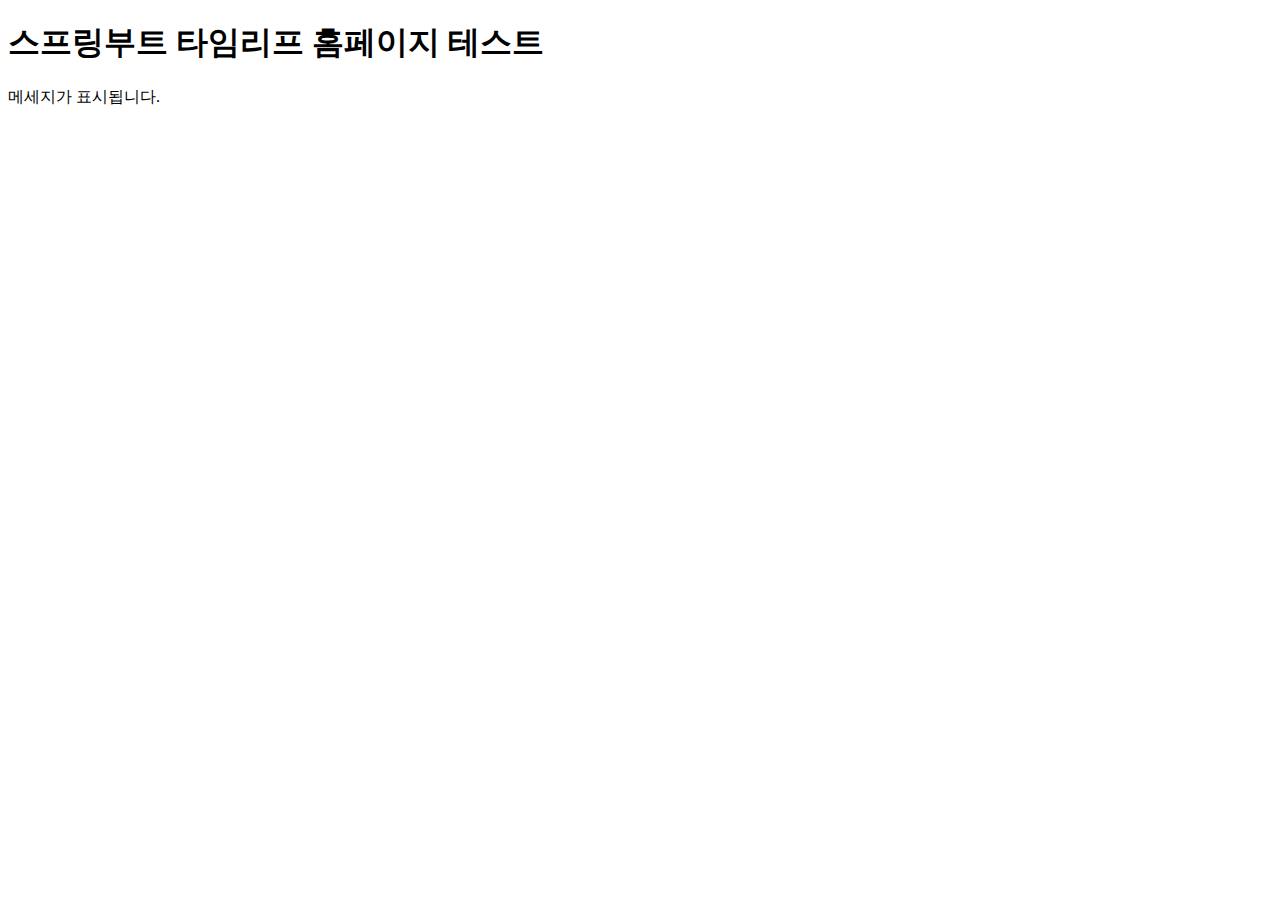
==== src/main/resources/templates/index.html @ 68bdc6ea "day0711 add" ====
<!DOCTYPE html>
<html xmlns:th="http://www.thymeleaf.org" lang="ko">
<head>
  <meta charset="UTF-8">
  <title>Title</title>
</head>
<body>
<h1>스프링부트 타임리프 홈페이지 테스트</h1>
<p th:text="${name1}">메세지가 표시됩니다.</p>
</body>
</html>
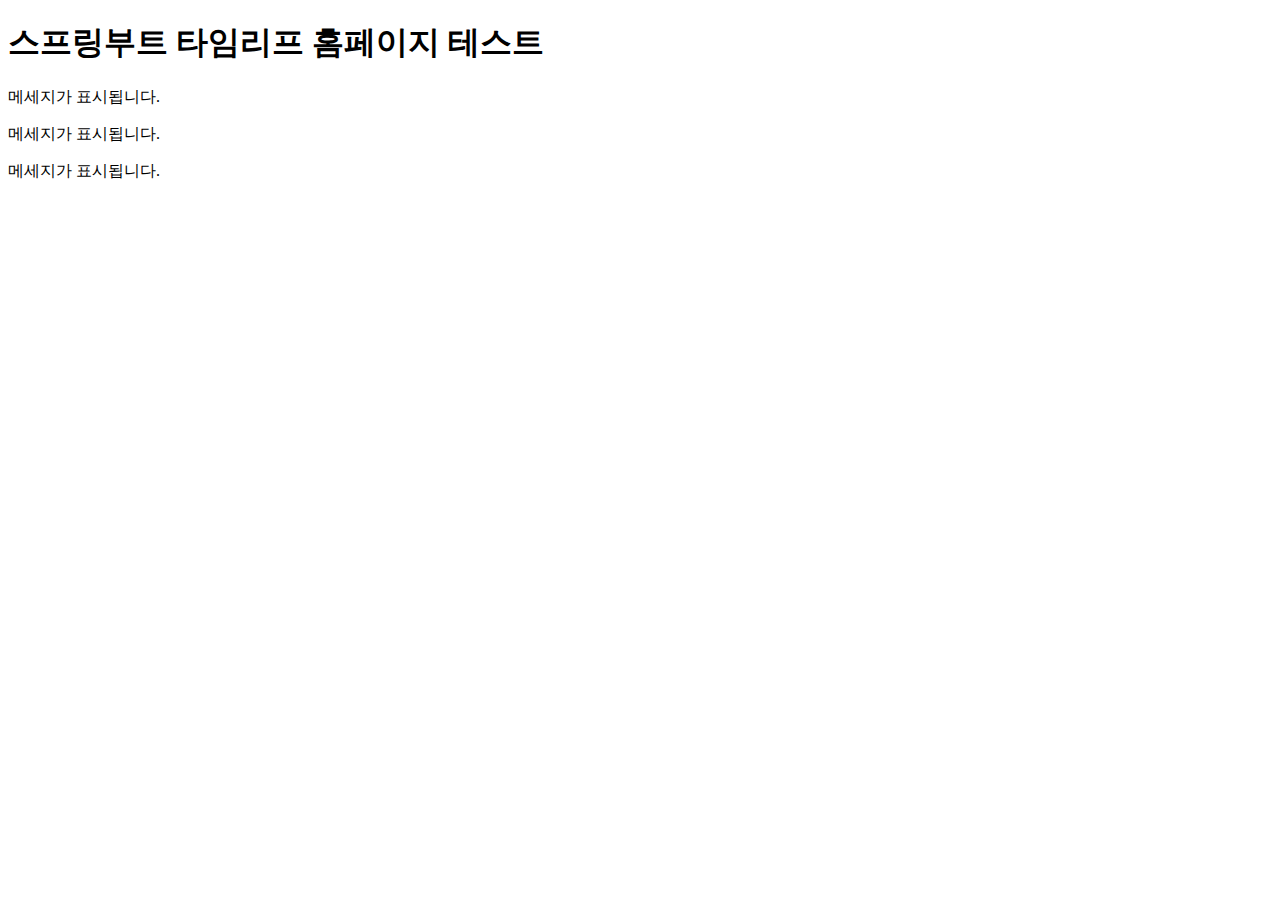
==== commit 37ad9660: "day0715 add" ====
--- a/src/main/resources/templates/index.html
+++ b/src/main/resources/templates/index.html
@@ -6,6 +6,8 @@
 </head>
 <body>
 <h1>스프링부트 타임리프 홈페이지 테스트</h1>
-<p th:text="${name1}">메세지가 표시됩니다.</p>
+<p th:text="${username}">메세지가 표시됩니다.</p>
+<p th:text="${email}">메세지가 표시됩니다.</p>
+<p th:text="${admin}">메세지가 표시됩니다.</p>
 </body>
 </html>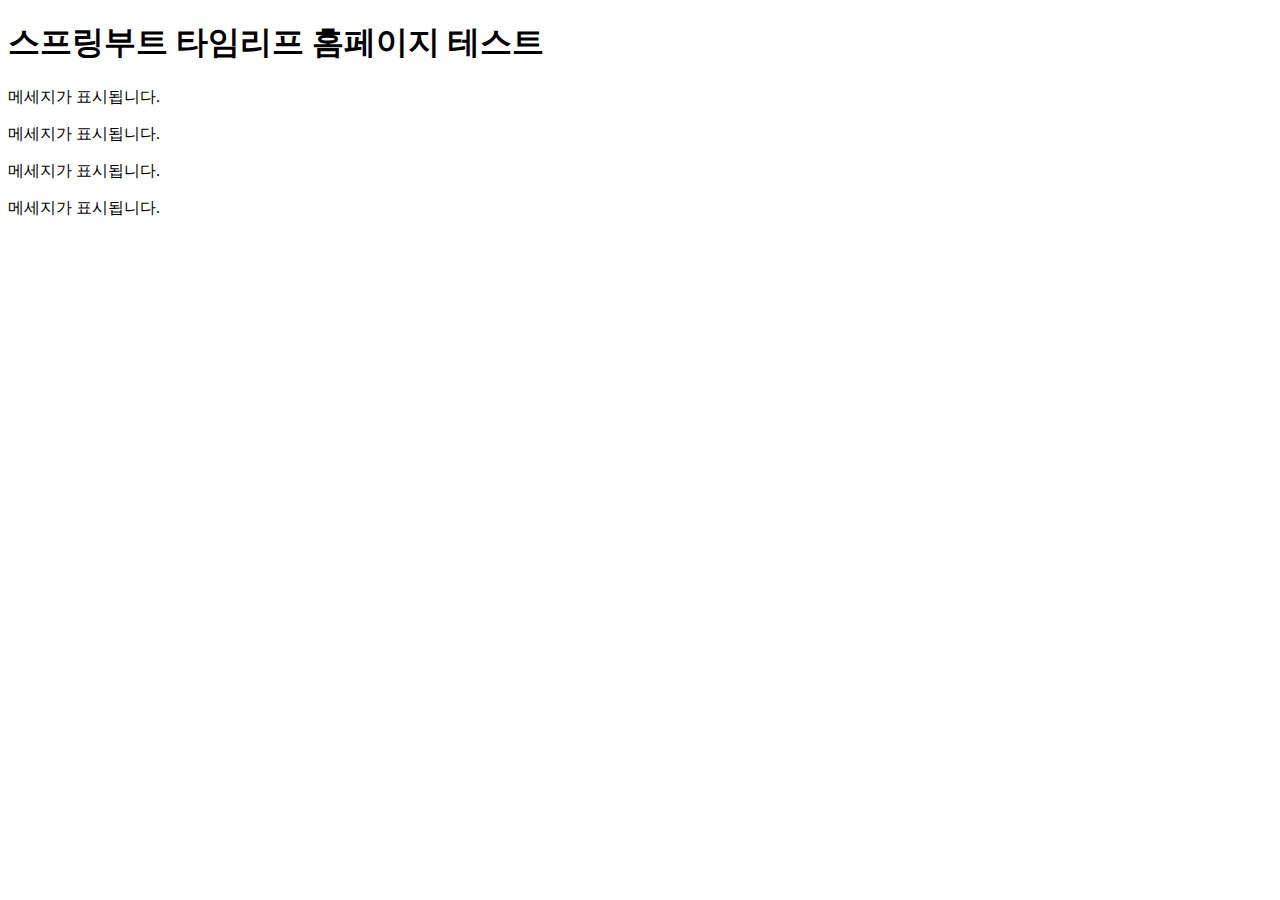
==== commit c45101a5: "day0715 add" ====
--- a/src/main/resources/templates/index.html
+++ b/src/main/resources/templates/index.html
@@ -9,5 +9,6 @@
 <p th:text="${username}">메세지가 표시됩니다.</p>
 <p th:text="${email}">메세지가 표시됩니다.</p>
 <p th:text="${admin}">메세지가 표시됩니다.</p>
+<p th:text="${okay}">메세지가 표시됩니다.</p>
 </body>
 </html>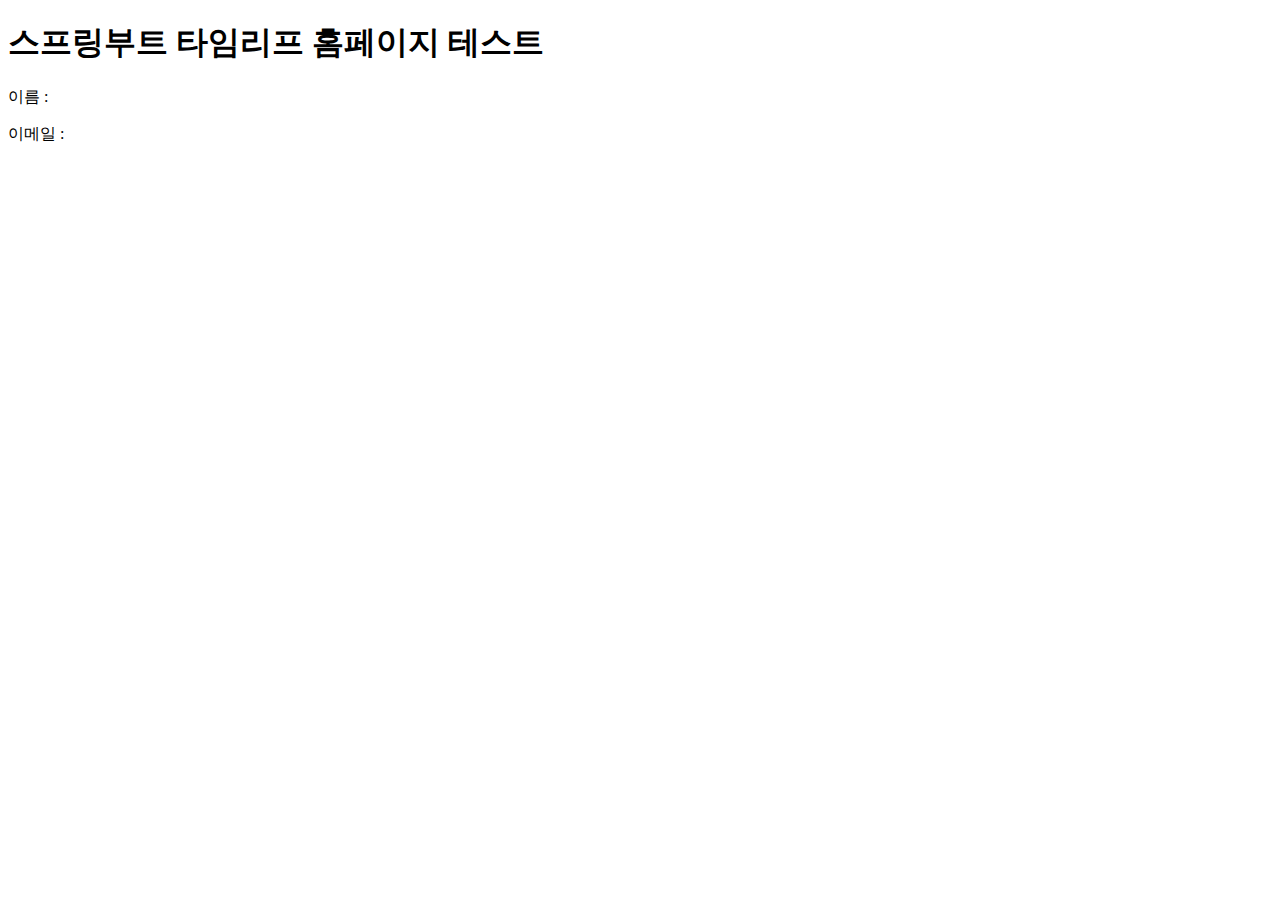
==== commit 94fe32f9: "day0715 add" ====
--- a/src/main/resources/templates/index.html
+++ b/src/main/resources/templates/index.html
@@ -6,9 +6,9 @@
 </head>
 <body>
 <h1>스프링부트 타임리프 홈페이지 테스트</h1>
-<p th:text="${username}">메세지가 표시됩니다.</p>
-<p th:text="${email}">메세지가 표시됩니다.</p>
-<p th:text="${admin}">메세지가 표시됩니다.</p>
-<p th:text="${okay}">메세지가 표시됩니다.</p>
+<div th:object="${user}">
+  <p>이름 : <span th:text="*{username}"></span></p>
+  <p>이메일 : <span th:text="*{email}"></span></p>
+</div>
 </body>
 </html>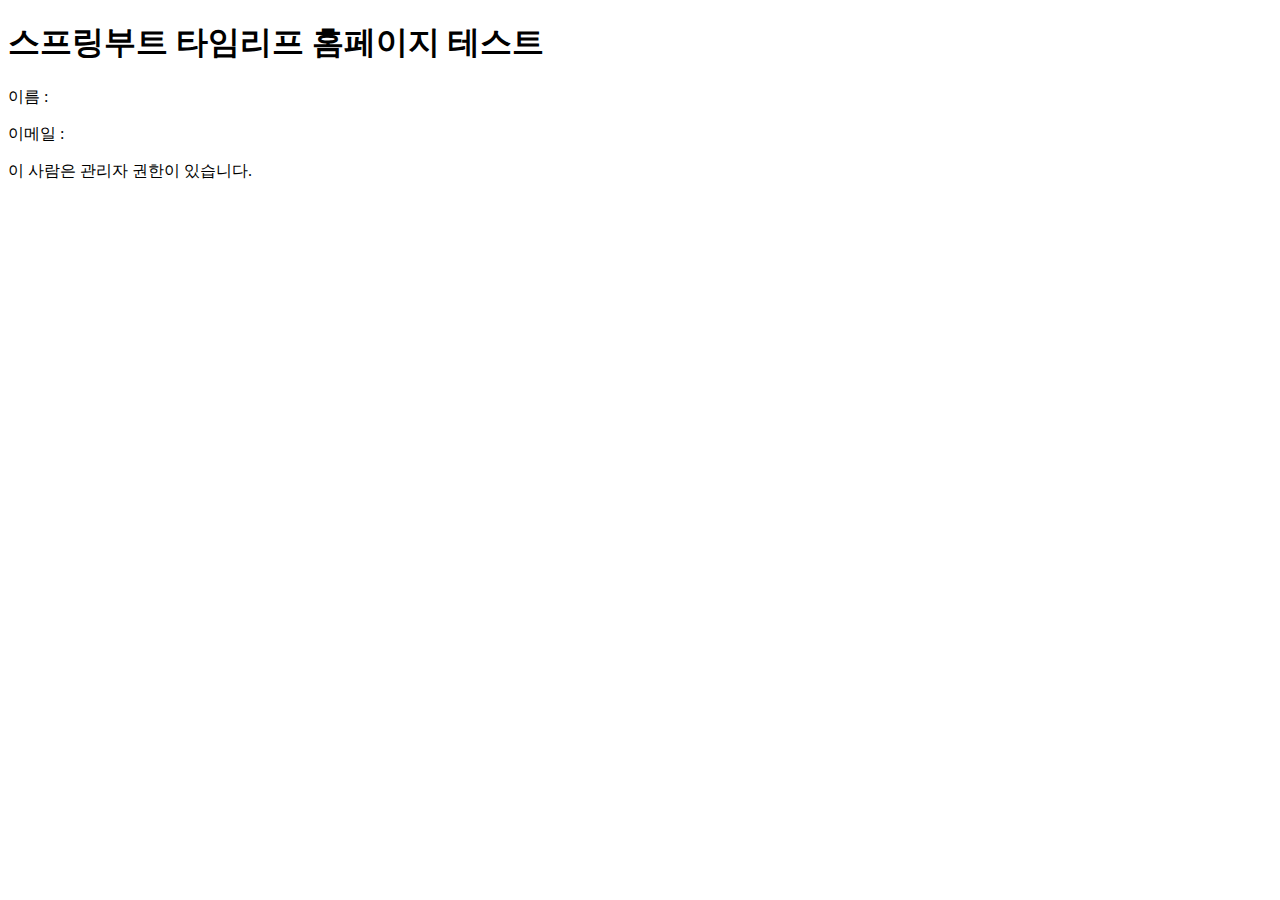
==== commit 6f754896: "day0715 add" ====
--- a/src/main/resources/templates/index.html
+++ b/src/main/resources/templates/index.html
@@ -7,8 +7,9 @@
 <body>
 <h1>스프링부트 타임리프 홈페이지 테스트</h1>
 <div th:object="${user}">
-  <p>이름 : <span th:text="*{username}"></span></p>
+  <p>이름 : <span th:text="*{username}"> </span></p>
   <p>이메일 : <span th:text="*{email}"></span></p>
+  <p th:if="${user.admin}">이 사람은 관리자 권한이 있습니다.</p>
 </div>
 </body>
 </html>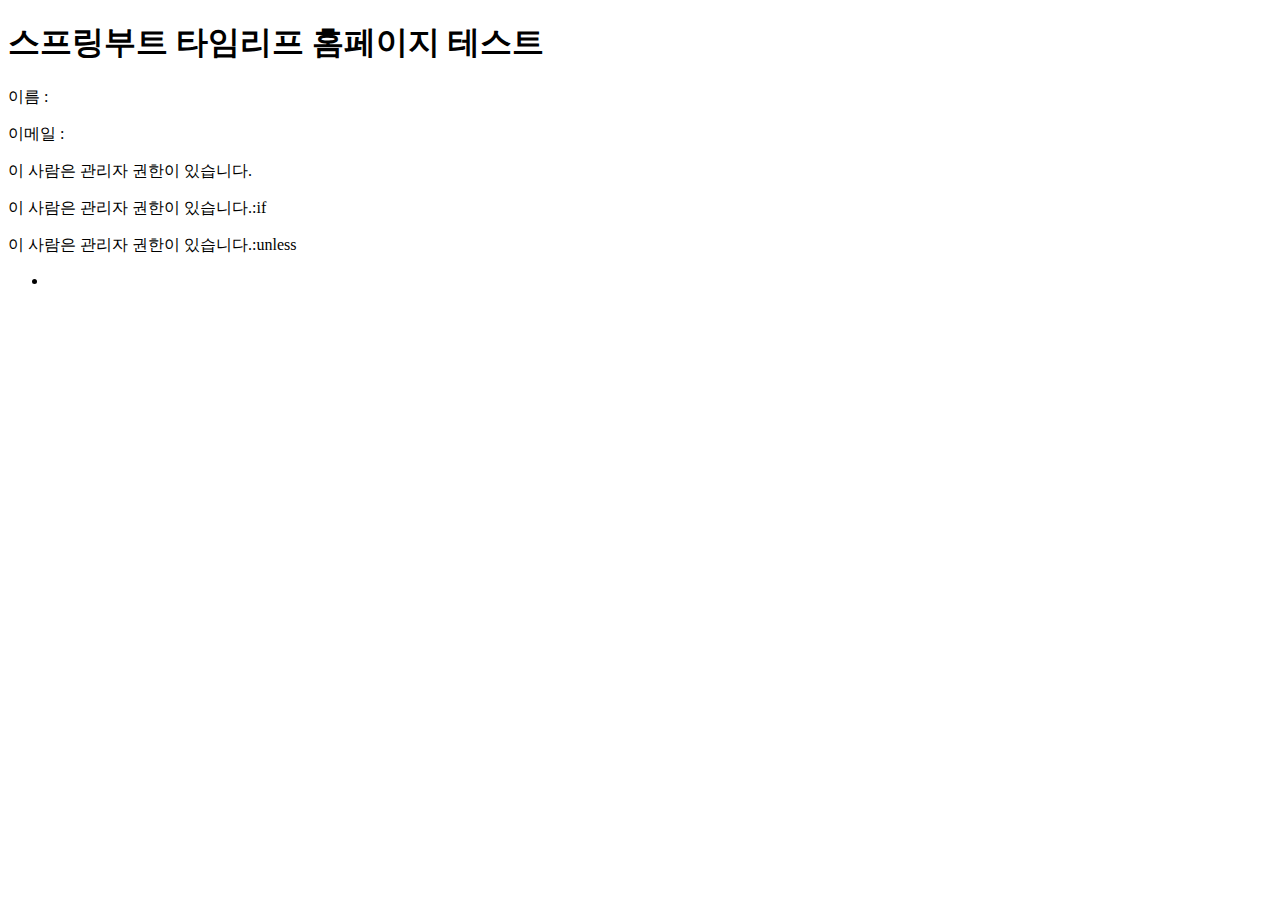
==== commit 194d6105: "day0715 add" ====
--- a/src/main/resources/templates/index.html
+++ b/src/main/resources/templates/index.html
@@ -9,7 +9,14 @@
 <div th:object="${user}">
   <p>이름 : <span th:text="*{username}"> </span></p>
   <p>이메일 : <span th:text="*{email}"></span></p>
-  <p th:if="${user.admin}">이 사람은 관리자 권한이 있습니다.</p>
+  <p th:unless="${user.admin}">이 사람은 관리자 권한이 있습니다.</p>
+
+  <p th:if="${user.person}">이 사람은 관리자 권한이 있습니다.:if</p>
+  <p th:unless="${user.person}">이 사람은 관리자 권한이 있습니다.:unless</p>
 </div>
+<ul th:each="item :${iterData}">
+  <li th:text="${item}"></li>
+</ul>
+<!--/* 이 주석은 Thymeleaf에서 처리되지 않습니다. */-->
 </body>
 </html>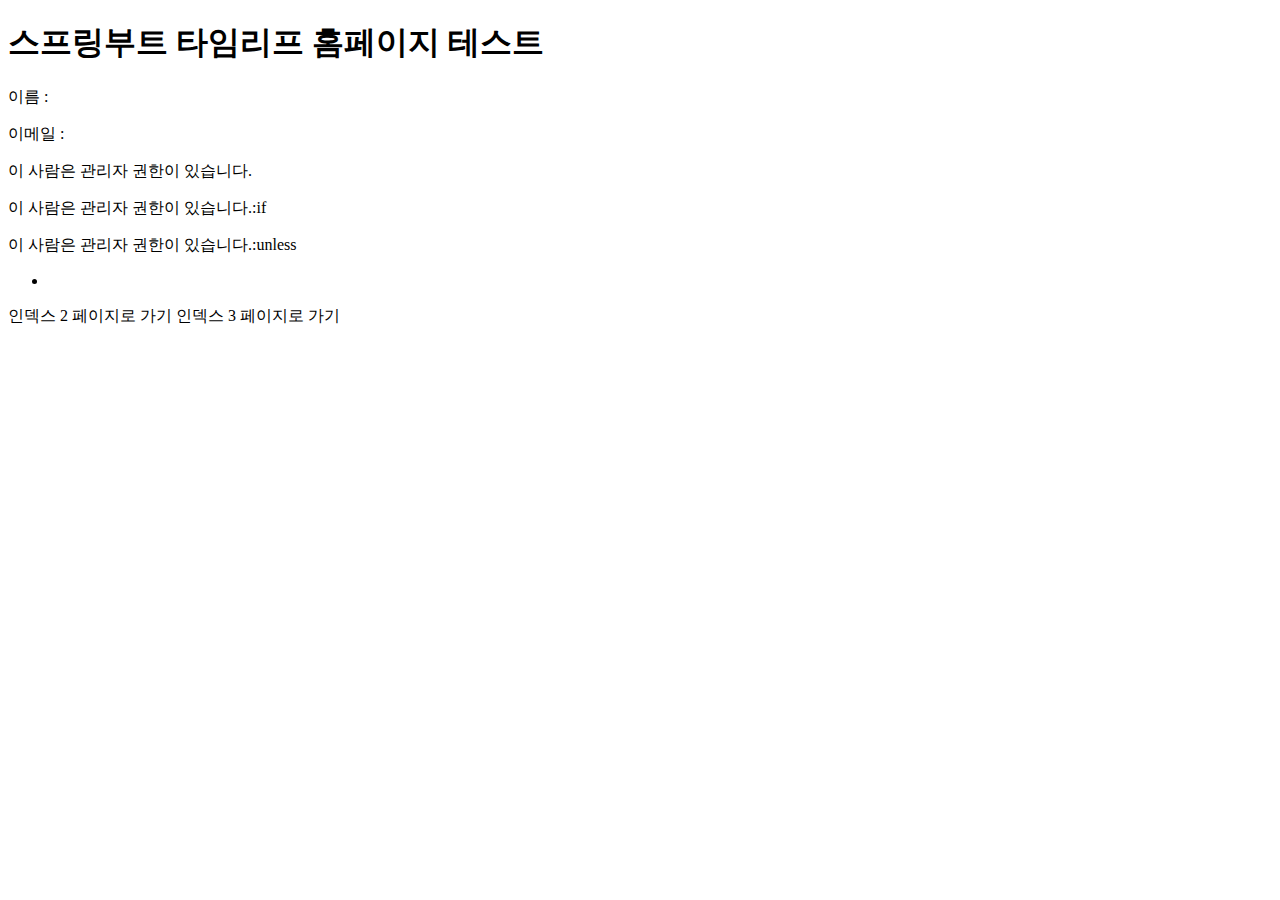
==== commit 2c90160b: "day0715 add" ====
--- a/src/main/resources/templates/index.html
+++ b/src/main/resources/templates/index.html
@@ -18,5 +18,7 @@
   <li th:text="${item}"></li>
 </ul>
 <!--/* 이 주석은 Thymeleaf에서 처리되지 않습니다. */-->
+<a th:href="@{/index/2}">인덱스 2 페이지로 가기</a>
+<a th:href="@{/index/3}">인덱스 3 페이지로 가기</a>
 </body>
 </html>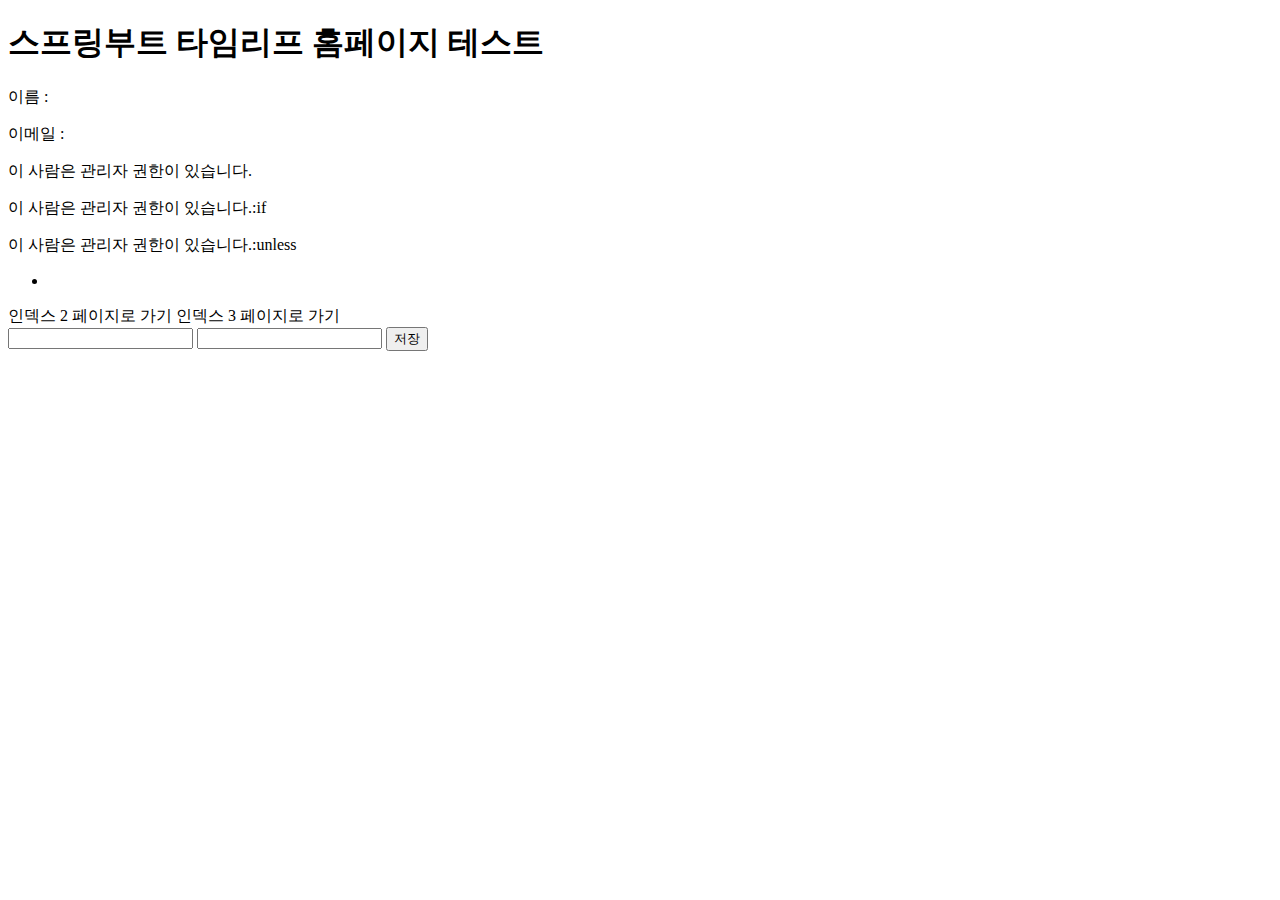
==== commit 8f145283: "day0715 add" ====
--- a/src/main/resources/templates/index.html
+++ b/src/main/resources/templates/index.html
@@ -20,5 +20,12 @@
 <!--/* 이 주석은 Thymeleaf에서 처리되지 않습니다. */-->
 <a th:href="@{/index/2}">인덱스 2 페이지로 가기</a>
 <a th:href="@{/index/3}">인덱스 3 페이지로 가기</a>
+
+<form th:action="@{/users}" method="post">
+  <input type="text" name="name">
+  <input type="email" name="email">
+  <button type="submit">저장</button>
+</form>
+
 </body>
 </html>